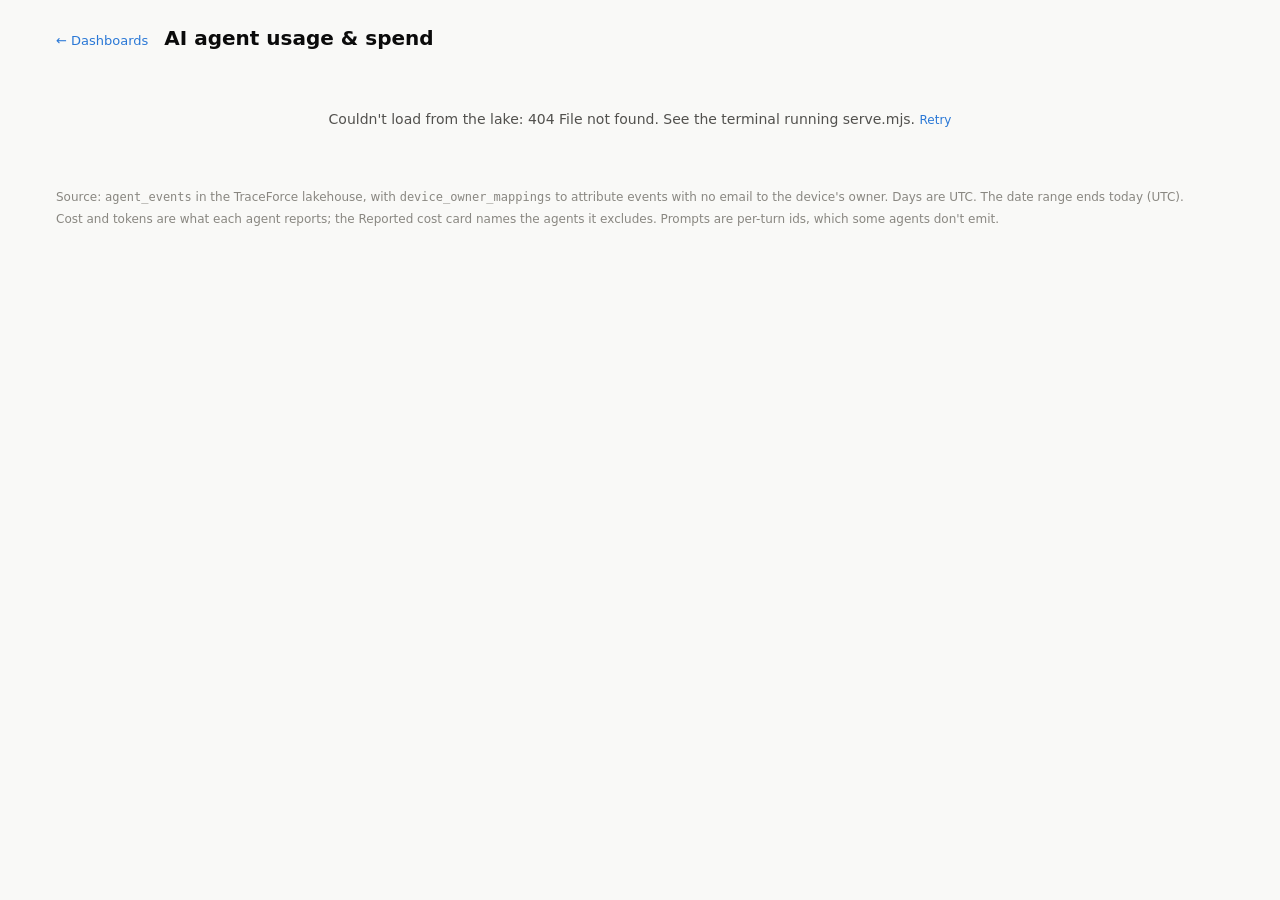
==== examples/dashboards/usage-and-spend/index.html @ 48983efc "Add GCP to the dashboard" ====
<!doctype html>
<html lang="en">
<head>
<meta charset="utf-8">
<meta name="viewport" content="width=device-width, initial-scale=1">
<title>AI Agent Usage &amp; Spend</title>
<link rel="stylesheet" href="../shared/dashboard.css">
</head>
<body>
<main>
  <header>
    <a class="home" href="../">Dashboards</a>
    <h1>AI agent usage &amp; spend</h1>
    <span class="meta" id="freshness"></span>
    <span class="badge" id="sample" hidden>Sample data. Run node serve.mjs in examples/dashboards and open http://localhost:8765 to load your lake</span>
  </header>

  <div class="filters" role="toolbar" aria-label="Filters">
    <label>Date range
      <select id="range">
        <option value="7">Last 7 days</option>
        <option value="30">Last 30 days</option>
        <option value="90">Last 90 days</option>
      </select>
    </label>
    <label>Agent
      <select id="agents"><option value="">All agents</option></select>
    </label>
    <label>User
      <input id="person" type="search" list="people" placeholder="All users" autocomplete="off" spellcheck="false"><datalist id="people"></datalist>
    </label>
  </div>

  <section class="kpis" id="kpis" aria-label="Totals"></section>

  <section class="grid" id="detail" aria-label="Sessions">
    <div class="card span-8" id="detail-card">
      <div class="card-head">
        <h2 id="detail-title">Sessions</h2>
        <span class="sub"><span id="detail-sub"></span><span id="detail-clear-wrap"> · <button class="link" id="detail-clear" type="button">Show everyone</button></span></span>
      </div>
      <div class="tbl-wrap" id="detail-sessions"></div>
      <button class="link" id="detail-more" type="button" hidden></button>
    </div>
    <div class="card span-4" id="tools-card">
      <div class="card-head"><h2>Top tools</h2><span class="sub" id="tools-sub">Tool calls, selected period</span></div>
      <div class="chart" id="detail-tools"></div>
      <details><summary>Table</summary><div class="tbl-wrap" id="detail-tools-table"></div></details>
    </div>
  </section>

  <section class="grid">
    <div class="card span-8">
      <div class="card-head">
        <h2>Daily cost by agent</h2><span class="sub" id="cost-sub"></span>
      </div>
      <div class="legend" id="cost-legend"></div>
      <div class="chart" id="cost-chart"></div>
      <details><summary>Table</summary><div class="tbl-wrap" id="cost-table"></div></details>
    </div>

    <div class="card span-4">
      <div class="card-head"><h2 id="people-title">Top users by cost</h2><span class="sub">Click a user for their sessions and prompts</span></div>
      <div class="chart" id="people-chart"></div>
      <details><summary>Table</summary><div class="tbl-wrap" id="people-table"></div></details>
    </div>

    <div class="card span-8">
      <div class="card-head"><h2>Daily sessions by agent</h2><span class="sub">Counted on the UTC day a session started</span></div>
      <div class="legend" id="sessions-legend"></div>
      <div class="chart" id="sessions-chart"></div>
      <details><summary>Table</summary><div class="tbl-wrap" id="sessions-table"></div></details>
    </div>

    <div class="card span-4">
      <div class="card-head"><h2>Cost by model</h2><span class="sub">Model requested for the turn</span></div>
      <div class="chart" id="models-chart"></div>
      <details><summary>Table</summary><div class="tbl-wrap" id="models-table"></div></details>
    </div>

    <div class="card span-12" id="unattr-card" hidden>
      <div class="card-head">
        <h2>Unattributed activity by device</h2>
        <span class="sub">No email on the event and no MDM owner for the device · click a device for its sessions</span>
      </div>
      <div class="tbl-wrap" id="unattr-table"></div>
      <p class="hint">Signed-in accounts hint at who owns a device; they are not proof. Assign an owner in your MDM to attribute this activity.</p>
    </div>

    <div class="card span-12">
      <div class="card-head"><h2>By agent</h2><span class="sub">— means the agent doesn't report this measure</span></div>
      <div class="tbl-wrap" id="agent-table"></div>
    </div>
  </section>

  <footer>
    <p>Source: <code>agent_events</code> in the TraceForce lakehouse, with <code>device_owner_mappings</code> to attribute events with no email to the device's owner. Days are UTC. The date range ends today (UTC).</p>
    <p>Cost and tokens are what each agent reports; the Reported cost card names the agents it excludes. Prompts are per-turn ids, which some agents don't emit.</p>
  </footer>
</main>
<script src="../shared/dashboard.js"></script>
<script>
(() => {
  "use strict";

  const { DAY, isSample, agentColor, agentName, agentOrderFor, compact, usd, num, numExact, share, parseDay,
    isoDay, nsum, tsParse, fmtTs, fmtDuration, $, el, swatch, stackedColumns, lineChart, hBars, table, legend,
    nameCell, api, fetchOnce, pending, userSearch } = Dash;

  // ---------- data ----------
  // Served by serve.mjs, every panel is queried from the lake when the page needs it. Opened as a
  // file, there is no server, so the page shows generated sample data instead.
  let DATA;
  let agentOrder = [];

  const UNATTRIBUTED = "Unattributed";
  const personOf = r => r.person || UNATTRIBUTED;

  // ---------- state ----------
  const state = { days: 30, agents: new Set(), person: "", device: "",
                  sessSort: { key: "started_at", dir: -1 }, sessAll: false, openSession: "", turnsAll: false };
  let UNATTR = [], UNATTR_DEVICES = new Map();
  // Drill-down results fetched so far, kept in memory until the page is reloaded.
  const PEOPLE = new Map(), PROMPTS = new Map(), RECENT = new Map();
  const RECENT_LIMIT = 30;

  function setData(d) {
    DATA = d;
    agentOrder = agentOrderFor(DATA.activity.map(r => r.agent));
    state.agents = new Set(agentOrder);
    UNATTR = DATA.unattributed || [];
    UNATTR_DEVICES = new Map((DATA.unattributed_devices || []).map(x => [x.device_native_id, x]));
  }

  // ---------- filtering ----------
  function windowDays() {
    const endDay = parseDay(DATA.generated_at.slice(0, 10));
    const out = [];
    for (let t = endDay - (state.days - 1) * DAY; t <= endDay; t += DAY) out.push(isoDay(t));
    return out;
  }
  function inScope(r, days) {
    return days.has(r.day) && state.agents.has(r.agent) && (!state.person || personOf(r) === state.person);
  }

  // ---------- render ----------
  function render() {
    const dayList = windowDays();
    const days = new Set(dayList);
    const rows = DATA.activity.filter(r => inScope(r, days));
    const models = DATA.models.filter(r => days.has(r.day) && state.agents.has(r.agent));
    const shownAgents = agentOrder.filter(a => state.agents.has(a));

    // KPIs
    const cost = nsum(rows, "cost_usd");
    const people = new Set(rows.map(personOf)).size;
    const inTok = nsum(rows, "input_tokens"), outTok = nsum(rows, "output_tokens"), cache = nsum(rows, "cache_read_tokens");
    const noCost = shownAgents.filter(a => rows.some(r => r.agent === a) && !rows.some(r => r.agent === a && r.cost_usd != null));
    const kpis = [
      { hero: true, label: "Reported cost", value: usd(cost),
        note: noCost.length ? "Excludes " + noCost.map(agentName).join(", ") + " (no cost reported)" : `Last ${state.days} days` },
      { label: "Active users", value: num(people), note: rows.some(r => !r.person) ? "Includes unattributed" : "" },
      { label: "Sessions", value: num(nsum(rows, "sessions") || 0) },
      { label: "Prompts", value: num(nsum(rows, "prompts") || 0) },
      { label: "Tool calls", value: num(nsum(rows, "tool_calls") || 0) },
      { label: "Tokens in + out", value: inTok == null && outTok == null ? "—" : num((inTok || 0) + (outTok || 0)),
        note: cache != null && inTok != null ? share(cache / (cache + inTok)) + " of input served from cache" : "" },
    ];
    $("kpis").replaceChildren(...kpis.map(k => {
      const c = el("div", { class: "card kpi" + (k.hero ? " hero" : "") });
      c.append(el("div", { class: "label" }, k.label), el("div", { class: "value" }, k.value));
      if (k.note) c.append(el("div", { class: "note" }, k.note));
      return c;
    }));

    // Daily cost (only agents that report cost get a series)
    const idx = new Map(dayList.map((d, i) => [d, i]));
    const costAgents = shownAgents.filter(a => rows.some(r => r.agent === a && r.cost_usd != null));
    const costSeries = costAgents.map(a => {
      const values = dayList.map(() => 0);
      for (const r of rows) if (r.agent === a && r.cost_usd != null) values[idx.get(r.day)] += r.cost_usd;
      return { key: a, label: agentName(a), color: agentColor(a), values };
    });
    $("cost-sub").textContent = costAgents.length ? "USD per UTC day" : "";
    legend($("cost-legend"), costSeries.length > 1 ? costAgents : []);
    stackedColumns($("cost-chart"), dayList, costSeries, v => "$" + compact(v), v => usd(v, true), "No reported cost in this selection");
    table($("cost-table"), ["Day"].concat(costSeries.map(s => s.label), ["Total"]),
      dayList.slice().reverse().map(d => {
        const i = idx.get(d);
        return [d].concat(costSeries.map(s => usd(s.values[i], true)), [usd(costSeries.reduce((t, s) => t + s.values[i], 0), true)]);
      }));

    // Daily sessions
    const sessSeries = shownAgents.filter(a => rows.some(r => r.agent === a)).map(a => {
      const values = dayList.map(() => 0);
      for (const r of rows) if (r.agent === a) values[idx.get(r.day)] += r.sessions || 0;
      return { key: a, label: agentName(a), color: agentColor(a), values };
    });
    legend($("sessions-legend"), sessSeries.length > 1 ? sessSeries.map(s => s.key) : []);
    lineChart($("sessions-chart"), dayList, sessSeries, compact, "No sessions in this selection", "Daily sessions");
    table($("sessions-table"), ["Day"].concat(sessSeries.map(s => s.label)),
      dayList.slice().reverse().map(d => [d].concat(sessSeries.map(s => numExact(s.values[idx.get(d)])))));

    // People
    const byPerson = new Map();
    for (const r of rows) {
      const p = personOf(r);
      const o = byPerson.get(p) || { cost: null, sessions: 0, tools: 0, agents: new Set() };
      if (r.cost_usd != null) o.cost = (o.cost || 0) + r.cost_usd;
      o.sessions += r.sessions || 0; o.tools += r.tool_calls || 0; o.agents.add(r.agent);
      byPerson.set(p, o);
    }
    const peopleRows = [...byPerson].sort((a, b) => (b[1].cost || 0) - (a[1].cost || 0) || b[1].sessions - a[1].sessions);
    // Agents that report no cost (ChatGPT, Codex, Cursor, ...) would leave no one to click, so rank by sessions instead.
    const byCost = peopleRows.some(p => p[1].cost > 0);
    $("people-title").textContent = byCost ? "Top users by cost" : "Top users by sessions";
    const ranked = byCost ? peopleRows.filter(p => p[1].cost > 0)
      : peopleRows.filter(p => p[1].sessions > 0).sort((a, b) => b[1].sessions - a[1].sessions);
    hBars($("people-chart"), ranked.slice(0, 8).map(([p, o]) => ({
      label: p, value: byCost ? o.cost : o.sessions, display: byCost ? usd(o.cost) : numExact(o.sessions), onClick: () => selectPerson(p),
      tip: [{ value: usd(o.cost, true), label: "cost" }, { value: numExact(o.sessions), label: "sessions" },
            { value: [...o.agents].map(agentName).join(", "), label: "" }],
    })), "No sessions in this selection");
    table($("people-table"), ["User", "Cost", "Sessions", "Tool calls", "Agents"],
      peopleRows.map(([p, o]) => ({ onClick: () => selectPerson(p),
        cells: [p, usd(o.cost, true), numExact(o.sessions), numExact(o.tools), [...o.agents].map(agentName).join(", ")] })), [4]);

    renderDetail(days, dayList);
    renderUnattributed(days);

    // Models (the person filter can't apply: model rows aren't per person)
    const byModel = new Map();
    for (const r of models) {
      const o = byModel.get(r.model) || { cost: null, requests: 0, tokens: null, agents: new Set() };
      if (r.cost_usd != null) o.cost = (o.cost || 0) + r.cost_usd;
      o.requests += r.requests || 0;
      if (r.input_tokens != null || r.output_tokens != null) o.tokens = (o.tokens || 0) + (r.input_tokens || 0) + (r.output_tokens || 0);
      o.agents.add(r.agent);
      byModel.set(r.model, o);
    }
    const modelRows = [...byModel].sort((a, b) => (b[1].cost || 0) - (a[1].cost || 0) || b[1].requests - a[1].requests);
    hBars($("models-chart"), modelRows.filter(m => m[1].cost > 0).slice(0, 8).map(([m, o]) => ({
      label: m, value: o.cost, display: usd(o.cost),
      tip: [{ value: usd(o.cost, true), label: "cost" }, { value: numExact(o.requests), label: "requests" },
            { value: num(o.tokens), label: "tokens in + out" }],
    })), "No reported cost in this selection");
    const modelsHost = $("models-chart");
    if (state.person) modelsHost.prepend(el("div", { class: "sub" }, "All users: model rows aren't broken down per user"));
    table($("models-table"), ["Model", "Cost", "Requests", "Tokens in + out", "Agents"],
      modelRows.map(([m, o]) => [m, usd(o.cost, true), numExact(o.requests), num(o.tokens), [...o.agents].map(agentName).join(", ")]), [4]);

    // By-agent table
    table($("agent-table"), ["Agent", "Users", "Sessions", "Prompts", "Tool calls", "Input tokens", "Output tokens", "Cache-read tokens", "Cost"],
      shownAgents.filter(a => rows.some(r => r.agent === a)).map(a => {
        const ar = rows.filter(r => r.agent === a);
        const prompts = nsum(ar, "prompts");
        return [nameCell(a), numExact(new Set(ar.map(personOf)).size), numExact(nsum(ar, "sessions")),
          prompts ? numExact(prompts) : "—", numExact(nsum(ar, "tool_calls")),
          num(nsum(ar, "input_tokens")), num(nsum(ar, "output_tokens")), num(nsum(ar, "cache_read_tokens")), usd(nsum(ar, "cost_usd"), true)];
      }));
  }

  // ---------- person drill-down (sessions + top tools) ----------
  const deviceLabel = serial => {
    const d = UNATTR_DEVICES.get(serial);
    return d && d.device_names ? d.device_names : serial;
  };

  function selectPerson(p, device) {
    state.person = p; state.device = device || ""; state.sessAll = false; state.openSession = "";
    $("person").value = p;
    render();
    $("detail").scrollIntoView({ behavior: "smooth", block: "start" });
  }

  // With no user picked, the latest sessions across everyone, for the agent filter and date range.
  function recentKey(since) {
    const agent = state.agents.size === 1 && agentOrder.length > 1 ? [...state.agents][0] : "";
    return `${agent}|${since}`;
  }
  function recentSessions(since) {
    const key = recentKey(since), agent = key.split("|")[0];
    return fetchOnce(RECENT, key, () => ({
      sessions: DATA.sessions.filter(x => x.started_at >= since && (!agent || x.agent === agent))
        .sort((a, b) => tsParse(b.started_at) - tsParse(a.started_at)).slice(0, RECENT_LIMIT) }),
      "api/recent", { agent, since });
  }

  function renderDetail(days, dayList) {
    const everyone = !state.person;
    const unattr = state.person === UNATTRIBUTED;
    const devCol = unattr && !state.device;
    $("detail-clear-wrap").hidden = everyone;
    $("tools-card").hidden = everyone;
    $("detail-card").className = "card " + (everyone ? "span-12" : "span-8");

    $("detail-title").textContent = everyone ? "Recent sessions"
      : unattr ? (state.device ? `Unattributed sessions on ${deviceLabel(state.device)}` : "Unattributed sessions")
      : `Sessions · ${state.person}`;
    const p = state.person;
    const since = dayList[0] + " 00:00:00";
    const pd = everyone ? recentSessions(since)
      : fetchOnce(PEOPLE, p, () => ({ sessions: DATA.sessions.filter(x => personOf(x) === p), tools: DATA.tools.filter(r => personOf(r) === p) }),
        "api/person", { person: unattr ? "" : p });
    if (pd.status !== "ready") {
      $("detail-sub").textContent = `Last ${state.days} days`;
      $("detail-sessions").replaceChildren(pending(pd, "sessions", everyone ? RECENT : PEOPLE, everyone ? recentKey(since) : p));
      $("detail-more").hidden = true;
      if (everyone) return;
      $("detail-tools").replaceChildren(pending(pd, "tools", PEOPLE, p));
      $("detail-tools-table").replaceChildren();
      return;
    }
    const sess = pd.sessions.filter(x => days.has(x.started_at.slice(0, 10)) && state.agents.has(x.agent)
      && (!state.device || x.device_native_id === state.device));
    const totalCost = nsum(sess, "cost_usd");
    $("detail-sub").textContent = (everyone
      ? (sess.length >= RECENT_LIMIT ? `Latest ${numExact(RECENT_LIMIT)} sessions` : `${numExact(sess.length)} sessions`)
        + ` across all users in the last ${state.days} days · pick a user for all of theirs`
      : `${numExact(sess.length)} sessions started in the last ${state.days} days`
        + (totalCost != null ? ` · ${usd(totalCost, true)}` : "")) + " · click a session for its prompts";

    const { key, dir } = state.sessSort;
    const val = x => key === "duration" ? tsParse(x.ended_at) - tsParse(x.started_at)
      : key === "tokens" ? (x.input_tokens || 0) + (x.output_tokens || 0)
      : key === "started_at" ? tsParse(x.started_at) : (x[key] == null ? -1 : x[key]);
    sess.sort((a, b) => dir * (val(a) - val(b)));
    const LIMIT = everyone ? RECENT_LIMIT : 25;
    const shown = state.sessAll ? sess : sess.slice(0, LIMIT);

    const col = (label, k) => ({ label, sort: { active: key === k, dir, onSort: () => {
      state.sessSort = { key: k, dir: key === k ? -dir : -1 }; render();
    } } });
    // Across everyone, a User column names who ran each session (the device, for unattributed ones).
    const userOf = x => x.person || `${UNATTRIBUTED} · ${deviceLabel(x.device_native_id)}`;
    const head = [col("Started (UTC)", "started_at"), "Agent"]
      .concat(everyone ? ["User"] : devCol ? ["Device"] : [], [col("Duration", "duration"), "Models", col("Prompts", "prompts"),
        col("Tool calls", "tool_calls"), col("Tokens", "tokens"), col("Cost", "cost_usd")]);
    const sessKey = x => `${x.agent}|${x.person || ""}|${x.session_id}`;
    const trs = table($("detail-sessions"), head, shown.map(x => {
      const open = state.openSession === sessKey(x);
      const started = el("span");
      started.append(el("span", { class: "chev", "aria-hidden": "true" }, open ? "▾" : "▸"), fmtTs(x.started_at));
      // First model plus a count keeps the column narrow; the full list is in the tooltip and the prompts.
      const ms = x.models ? x.models.split(", ") : [];
      const models = el("span", ms.length ? { title: x.models } : { class: "na" }, ms.length ? null : "—");
      if (ms.length) models.append(el("span", { class: "model" }, ms[0]), ms.length > 1 ? `+${ms.length - 1}` : "");
      return { onClick: () => toggleSession(sessKey(x)), cells: [{ node: started }, nameCell(x.agent)]
        .concat(everyone ? [userOf(x)] : devCol ? [deviceLabel(x.device_native_id)] : [], [
          fmtDuration(tsParse(x.ended_at) - tsParse(x.started_at)), { node: models, wrap: true },
          x.prompts ? numExact(x.prompts) : "—", numExact(x.tool_calls),
          x.input_tokens == null && x.output_tokens == null ? "—" : num((x.input_tokens || 0) + (x.output_tokens || 0)),
          usd(x.cost_usd, true)]) };
    }), everyone || devCol ? [1, 2, 4] : [1, 3]);
    shown.forEach((x, i) => {
      const tr = trs[i];
      tr.setAttribute("aria-expanded", String(state.openSession === sessKey(x)));
      if (state.openSession !== sessKey(x)) return;
      tr.classList.add("open");
      const cell = el("td", { class: "turns-cell", colspan: head.length });
      const view = turnsView(x, sessKey(x));
      // When the table scrolls sideways (narrow screens), keep the prompts pinned to the visible width.
      view.style.position = "sticky"; view.style.left = "8px";
      view.style.maxWidth = Math.max(240, $("detail-sessions").clientWidth - 16) + "px";
      cell.append(view);
      const row = el("tr");
      row.append(cell);
      tr.after(row);
    });
    if (!sess.length) $("detail-sessions").replaceChildren(el("div", { class: "empty" }, "No sessions started in this selection"));
    const more = $("detail-more");
    more.hidden = sess.length <= LIMIT;
    more.textContent = state.sessAll ? "Show fewer" : `Show all ${numExact(sess.length)} sessions`;
    if (everyone) return;

    // Top tools. Tool rows carry no device, so a device-scoped view still shows all unattributed tools.
    const byTool = new Map();
    for (const r of pd.tools) {
      if (!days.has(r.day) || !state.agents.has(r.agent)) continue;
      const o = byTool.get(r.tool) || { calls: 0, agents: new Set() };
      o.calls += r.calls; o.agents.add(r.agent);
      byTool.set(r.tool, o);
    }
    const tools = [...byTool].sort((a, b) => b[1].calls - a[1].calls);
    $("tools-sub").textContent = unattr && state.device ? "All unattributed devices, selected period" : "Tool calls, selected period";
    hBars($("detail-tools"), tools.slice(0, 10).map(([t, o]) => ({
      label: t, value: o.calls, display: compact(o.calls),
      tip: [{ value: numExact(o.calls), label: "calls" }, { value: [...o.agents].map(agentName).join(", "), label: "" }],
    })), "No tool calls in this selection");
    table($("detail-tools-table"), ["Tool", "Calls", "Agents"],
      tools.map(([t, o]) => [t, numExact(o.calls), [...o.agents].map(agentName).join(", ")]), [2]);
  }

  // ---------- prompts within a session (fetched when the session is opened) ----------
  function toggleSession(key) {
    state.openSession = state.openSession === key ? "" : key;
    state.turnsAll = false;
    render();
  }

  // Prompt and response text is data from the lake: always textContent, never parsed as HTML.
  function turnsView(sess, key) {
    const box = el("div", { class: "turns" });
    const pr = fetchOnce(PROMPTS, key, () => ({ prompts: sampleTurns(sess) }), "api/prompts",
      { agent: sess.agent, person: sess.person || "", session_id: sess.session_id, since: sess.started_at });
    if (pr.status !== "ready") {
      const n = pending(pr, "prompts", PROMPTS, key);
      n.className = "turns-head";
      box.append(n);
      return box;
    }
    const turns = pr.prompts;
    if (!turns.length) {
      box.append(el("div", { class: "turns-head" }, "No prompt text was recorded for this session."));
      return box;
    }
    box.append(el("div", { class: "turns-head" },
      `${numExact(turns.length)} prompts · text as stored by TraceForce: values your redaction policy matched appear as ****; long text is truncated`));
    const LIMIT = 20;
    for (const t of state.turnsAll ? turns : turns.slice(0, LIMIT)) {
      const card = el("div", { class: "turn" });
      const meta = el("div", { class: "turn-meta" });
      meta.append(el("b", null, fmtTs(t.ts)));
      const dur = tsParse(t.ended_at) - tsParse(t.ts);
      if (dur >= 60000) meta.append(el("span", null, fmtDuration(dur)));
      if (t.models) meta.append(el("span", null, t.models));
      if (t.tool_calls) meta.append(el("span", null, `${numExact(t.tool_calls)} tool call${t.tool_calls === 1 ? "" : "s"}`));
      if (t.input_tokens != null || t.output_tokens != null) meta.append(el("span", null, `${num((t.input_tokens || 0) + (t.output_tokens || 0))} tokens`));
      if (t.cost_usd != null) meta.append(el("span", null, usd(t.cost_usd, true)));
      card.append(meta);
      const prompt = el("div", { class: "turn-text clamp" }, t.prompt || "(no prompt text)");
      card.append(prompt);
      if (t.response) card.append(el("div", { class: "turn-resp turn-text clamp" }, t.response));
      const long = (t.prompt || "").length > 320 || (t.response || "").length > 240
        || /(\n.*){3}/.test(t.prompt || "") || /(\n.*){2}/.test(t.response || "");
      if (long) {
        const more = el("button", { class: "link", type: "button" }, "Show full text");
        more.addEventListener("click", e => {
          e.stopPropagation();
          const full = card.classList.toggle("full");
          more.textContent = full ? "Show less" : "Show full text";
        });
        card.append(more);
      }
      box.append(card);
    }
    if (turns.length > LIMIT) {
      const all = el("button", { class: "link", type: "button" }, state.turnsAll ? "Show fewer prompts" : `Show all ${numExact(turns.length)} prompts`);
      all.addEventListener("click", () => { state.turnsAll = !state.turnsAll; render(); });
      box.append(all);
    }
    return box;
  }

  function sampleTurns(sess) {
    const asks = ["Fix the failing test in billing/invoice_test.go and explain the root cause.",
      "Summarize what changed in the last three commits.", "Add retry with backoff to the S3 upload helper.",
      "Why is the build slow? Look at the CI logs.", "Write a migration that adds an index on events(ts).",
      "Review this diff for security issues.", "Rename the config flag and update the docs."];
    const n = Math.max(1, Math.min(sess.prompts || 1, 12)), t0 = tsParse(sess.started_at), t1 = tsParse(sess.ended_at);
    const iso = t => new Date(t).toISOString().replace("T", " ").slice(0, 19);
    return Array.from({ length: n }, (_, i) => ({
      ts: iso(t0 + ((t1 - t0) * i) / n), ended_at: iso(t0 + ((t1 - t0) * (i + 0.8)) / n),
      prompt: asks[(i + sess.session_id.length) % asks.length],
      response: "Done. I traced it to a stale fixture, updated it, and the suite passes. Details:\n- fixture regenerated\n- added a regression test\n- no API changes",
      models: sess.models, tool_calls: Math.round((sess.tool_calls || 0) / n),
      input_tokens: sess.input_tokens == null ? null : Math.round(sess.input_tokens / n),
      output_tokens: sess.output_tokens == null ? null : Math.round(sess.output_tokens / n),
      cost_usd: sess.cost_usd == null ? null : sess.cost_usd / n,
    }));
  }

  // ---------- unattributed activity by device ----------
  function renderUnattributed(days) {
    const card = $("unattr-card");
    const rows = UNATTR.filter(r => days.has(r.day) && state.agents.has(r.agent));
    card.hidden = !rows.length || (state.person && state.person !== UNATTRIBUTED);
    if (card.hidden) return;
    const byDev = new Map();
    for (const r of rows) {
      const o = byDev.get(r.device_native_id) || { sessions: 0, tools: 0, cost: null, agents: new Set() };
      o.sessions += r.sessions; o.tools += r.tool_calls; o.agents.add(r.agent);
      if (r.cost_usd != null) o.cost = (o.cost || 0) + r.cost_usd;
      byDev.set(r.device_native_id, o);
    }
    const devs = [...byDev].sort((a, b) => (b[1].cost || 0) - (a[1].cost || 0) || b[1].sessions - a[1].sessions);
    table($("unattr-table"), ["Device", "MDM", "Signed-in accounts", "Agents", "Sessions", "Tool calls", "Cost", "Last seen (UTC)"],
      devs.map(([serial, o]) => {
        const d = UNATTR_DEVICES.get(serial) || {};
        const name = el("span");
        name.append(document.createTextNode(d.device_names || serial));
        if (d.device_names) name.append(el("span", { class: "dim" }, serial));
        if (d.live_devices > 1) name.append(el("span", { class: "dim" }, `· serial shared by ${d.live_devices} devices`));
        const accts = (d.accounts || "").split(", ").filter(Boolean);
        const acc = el("span", null, accts.length === 1 ? `${accts[0]} (only account: likely owner)` : accts.join(", ") || "None seen");
        if (!accts.length) acc.className = "na";
        return { onClick: () => selectPerson(UNATTRIBUTED, serial),
          cells: [{ node: name }, d.mdm_status || "No MDM record", { node: acc, wrap: true }, [...o.agents].map(agentName).join(", "),
            numExact(o.sessions), numExact(o.tools), usd(o.cost, true), d.last_seen_at ? fmtTs(d.last_seen_at) : "—"] };
      }), [1, 2, 3]);
  }

  // ---------- controls ----------
  function initControls() {
    const fresh = DATA.ingested_through ? `Loaded through ${DATA.ingested_through.slice(0, 16)} UTC · ` : "";
    $("freshness").textContent = isSample ? `generated ${DATA.generated_at}` : `${fresh}queried ${DATA.generated_at}`;
    $("sample").hidden = !isSample;

    const range = $("range");
    range.value = String(state.days);
    range.addEventListener("change", () => { state.days = +range.value; render(); });

    const agentSel = $("agents");
    for (const a of agentOrder) agentSel.append(el("option", { value: a }, agentName(a)));
    agentSel.addEventListener("change", () => {
      state.agents = new Set(agentSel.value ? [agentSel.value] : agentOrder); render();
    });

    const sel = $("person");
    const people = [...new Set(DATA.activity.map(personOf))].sort((a, b) => (a === UNATTRIBUTED) - (b === UNATTRIBUTED) || a.localeCompare(b));
    for (const p of people) $("people").append(el("option", { value: p }));
    userSearch(sel, people, () => state.person, p => { state.person = p; state.device = ""; state.sessAll = false; state.openSession = ""; render(); });
    $("detail-clear").addEventListener("click", () => { state.person = ""; state.device = ""; sel.value = ""; render(); });
    $("detail-more").addEventListener("click", () => { state.sessAll = !state.sessAll; render(); });

    // Re-render on width changes only; height changes come from render itself.
    let raf, lastW = 0;
    new ResizeObserver(([e]) => {
      const w = Math.round(e.contentRect.width);
      if (w === lastW) return;
      lastW = w; cancelAnimationFrame(raf); raf = requestAnimationFrame(render);
    }).observe(document.querySelector("main"));
  }

  // ---------- sample data (used only when the page is opened as a file) ----------
  function sampleData() {
    // Hoisted above the helpers it would otherwise use, so it carries its own.
    const iso = t => new Date(t).toISOString().slice(0, 10);
    let seed = 7;
    const rnd = () => (seed = (seed * 16807) % 2147483647) / 2147483647;
    const people = ["ana", "ben", "chen", "dara", "eli", "fatima", "gus", "hana", "ivan", "jo", "kai"].map(p => p + "@example.com");
    const agents = [
      { a: "claude_code", users: 9, cost: 6, tok: true, models: [["claude-opus-5-5", .7], ["claude-sonnet-5-5", .2], ["claude-haiku-5-5", .1]] },
      { a: "cursor", users: 5, cost: 0, tok: false },
      { a: "claude", users: 6, cost: 1.2, tok: true, models: [["claude-opus-5-5", 1]] },
      { a: "github_copilot", users: 4, cost: 0, tok: true },
      { a: "chatgpt_codex", users: 2, cost: 0, tok: true },
    ];
    const today = new Date(); const end = Date.UTC(today.getUTCFullYear(), today.getUTCMonth(), today.getUTCDate());
    const activity = [], models = [];
    for (let d = 89; d >= 0; d--) {
      const t = end - d * DAY, day = iso(t), wd = new Date(t).getUTCDay();
      const busy = (wd === 0 || wd === 6 ? 0.25 : 1) * (0.6 + 0.4 * (1 - d / 90));
      for (const g of agents) {
        for (let u = 0; u < g.users; u++) {
          if (rnd() > busy * 0.8) continue;
          const sessions = 1 + Math.floor(rnd() * 5), prompts = g.a === "github_copilot" || g.a === "chatgpt_codex" ? 0 : sessions * (2 + Math.floor(rnd() * 8));
          const inT = g.tok ? Math.round(sessions * (20000 + rnd() * 90000)) : null;
          const cost = g.cost ? +(sessions * g.cost * (0.4 + rnd() * 1.2)).toFixed(4) : null;
          activity.push({ day, agent: g.a, person: u === g.users - 1 && g.a === "github_copilot" ? null : people[(u * 3 + agents.indexOf(g)) % people.length],
            sessions, prompts, tool_calls: sessions * Math.floor(5 + rnd() * 40),
            input_tokens: inT, output_tokens: g.tok ? Math.round(inT * 0.6) : null,
            cache_read_tokens: g.tok ? Math.round(inT * (20 + rnd() * 30)) : null, cost_usd: cost });
          for (const [m, share] of g.models || [[g.a === "github_copilot" ? "gpt-6-luna" : g.a === "chatgpt_codex" ? "codex-auto-review" : "auto", 1]])
            if (g.tok) models.push({ day, agent: g.a, model: m, requests: Math.round(sessions * 12 * share),
              input_tokens: Math.round(inT * share), output_tokens: Math.round(inT * 0.6 * share), cache_read_tokens: null,
              cost_usd: cost == null ? null : +(cost * share).toFixed(4) });
        }
      }
    }
    // Sessions, tools and unattributed rows derived from the activity rows so the drill-downs agree with the totals.
    const TOOLNAMES = ["Bash", "Read", "Edit", "Grep", "WebSearch", "github/create_pull_request", "linear/search_issues"];
    const sessions = [], tools = [], unattributed = [];
    let sid = 0;
    for (const r of activity) {
      const t0 = Date.parse(r.day + "T08:00:00Z");
      for (let k = 0; k < r.sessions; k++) {
        const start = t0 + Math.floor(rnd() * 10 * 3600000), share = 1 / r.sessions;
        const ts = t => new Date(t).toISOString().replace("T", " ").slice(0, 19);
        sessions.push({ agent: r.agent, person: r.person, session_id: "s" + sid++, device_native_id: r.person ? "C02DEMO" + (sid % 9) : "C02NOOWNER",
          started_at: ts(start), ended_at: ts(start + Math.floor(rnd() * 3 * 3600000)),
          models: r.cost_usd != null ? (rnd() < 0.8 ? "claude-opus-5-5" : "claude-opus-5-5, claude-haiku-5-5") : "",
          prompts: Math.round(r.prompts * share), tool_calls: Math.round(r.tool_calls * share),
          input_tokens: r.input_tokens == null ? null : Math.round(r.input_tokens * share),
          output_tokens: r.output_tokens == null ? null : Math.round(r.output_tokens * share),
          cost_usd: r.cost_usd == null ? null : r.cost_usd * share });
      }
      let left = r.tool_calls;
      TOOLNAMES.forEach((tool, i) => {
        const calls = i === TOOLNAMES.length - 1 ? left : Math.floor(left * (0.45 + rnd() * 0.1));
        left -= calls;
        if (calls > 0) tools.push({ day: r.day, agent: r.agent, person: r.person, tool, calls });
      });
      if (!r.person) unattributed.push({ day: r.day, agent: r.agent, device_native_id: "C02NOOWNER",
        sessions: r.sessions, tool_calls: r.tool_calls, tokens: (r.input_tokens || 0) + (r.output_tokens || 0), cost_usd: r.cost_usd });
    }
    const unattributed_devices = [{ device_native_id: "C02NOOWNER", live_devices: 1, device_names: "Shared-Build-Mac.local",
      platforms: "darwin", last_seen_at: iso(end) + " 09:00:00", mdm_status: "No MDM record", accounts: "jo@example.com" }];
    return { generated_at: iso(end) + " 00:00 UTC", activity, models, sessions, tools, unattributed, unattributed_devices };
  }

  async function boot() {
    if (isSample) setData(sampleData());
    else {
      document.body.classList.add("loading");
      const status = el("div", { class: "status" }, "Querying the lake… this takes a few seconds.");
      $("kpis").replaceChildren(status);
      try {
        setData(await api("api/overview"));
      } catch (err) {
        status.textContent = `Couldn't load from the lake: ${err.message}. See the terminal running serve.mjs. `;
        const b = el("button", { class: "link", type: "button" }, "Retry");
        b.addEventListener("click", () => location.reload());
        status.append(b);
        return;
      }
      document.body.classList.remove("loading");
    }
    initControls();
    render();
  }
  Dash.onUpdate(render);
  boot();
})();
</script>
</body>
</html>
---- examples/dashboards/shared/dashboard.css ----
/* Shared look for the TraceForce lakehouse dashboards: tokens (light and dark), layout, charts, tables. */
:root {
  color-scheme: light;
  --page: #f9f9f7;
  --surface: #fcfcfb;
  --ink: #0b0b0b;
  --ink-2: #52514e;
  --muted: #898781;
  --grid: #e1e0d9;
  --axis: #c3c2b7;
  --ring: rgba(11, 11, 11, 0.10);
  --wash: rgba(11, 11, 11, 0.04);
  --accent: #2a78d6;
  --s1: #2a78d6; --s2: #eb6834; --s3: #1baf7a; --s4: #eda100;
  --s5: #e87ba4; --s6: #008300; --s7: #6250d6; --s8: #e34948;
  --other: #898781;
}
@media (prefers-color-scheme: dark) {
  :root:not([data-theme="light"]) {
    color-scheme: dark;
    --page: #0d0d0d; --surface: #1a1a19; --ink: #f0efec; --ink-2: #c3c2b7;
    --grid: #2c2c2a; --axis: #383835; --ring: rgba(255, 255, 255, 0.10);
    --wash: rgba(255, 255, 255, 0.06); --accent: #3987e5;
    --s1: #3987e5; --s2: #d95926; --s3: #199e70; --s4: #c98500;
    --s5: #d55181; --s6: #008300; --s7: #9085e9; --s8: #e66767;
  }
}
:root[data-theme="dark"] {
  color-scheme: dark;
  --page: #0d0d0d; --surface: #1a1a19; --ink: #f0efec; --ink-2: #c3c2b7;
  --grid: #2c2c2a; --axis: #383835; --ring: rgba(255, 255, 255, 0.10);
  --wash: rgba(255, 255, 255, 0.06); --accent: #3987e5;
  --s1: #3987e5; --s2: #d95926; --s3: #199e70; --s4: #c98500;
  --s5: #d55181; --s6: #008300; --s7: #9085e9; --s8: #e66767;
}

* { box-sizing: border-box; }
[hidden] { display: none !important; }
body {
  margin: 0; background: var(--page); color: var(--ink);
  font: 14px/1.45 system-ui, -apple-system, "Segoe UI", sans-serif;
}
main { max-width: 1200px; margin: 0 auto; padding: 24px 16px 48px; }
header { display: flex; flex-wrap: wrap; align-items: baseline; gap: 8px 16px; margin-bottom: 16px; }
h1 { font-size: 20px; font-weight: 600; margin: 0; }
h2 { font-size: 14px; font-weight: 600; margin: 0; }
.meta { color: var(--ink-2); font-size: 13px; }
.badge {
  display: inline-block; padding: 2px 8px; border-radius: 999px; font-size: 12px; font-weight: 600;
  background: var(--wash); box-shadow: inset 0 0 0 1px var(--ring); color: var(--ink-2);
}

/* Filters: one panel above everything they scope. Each control sits under its label. */
.filters {
  display: flex; flex-wrap: wrap; gap: 12px 16px; align-items: flex-end; margin-bottom: 16px;
  background: var(--surface); border-radius: 12px; box-shadow: 0 0 0 1px var(--ring); padding: 12px 16px;
}
.filters label {
  display: flex; flex-direction: column; gap: 4px; min-width: 0;
  color: var(--ink-2); font-size: 12px; font-weight: 600; letter-spacing: .02em;
}
.filters select, .filters input[type="search"] {
  font-size: 14px; font-weight: 600; padding: 8px 12px; min-width: 11em;
  background: var(--page); box-shadow: inset 0 0 0 1.5px var(--axis);
}
.filters select:hover, .filters input[type="search"]:hover { box-shadow: inset 0 0 0 1.5px var(--accent); }
.filters select:focus-visible, .filters input[type="search"]:focus-visible { outline: 2px solid var(--accent); outline-offset: 2px; }
#person { width: 18em; }
@media (max-width: 600px) { .filters label, #person { width: 100%; } }
.sw { width: 10px; height: 10px; border-radius: 3px; flex: none; }
select, input[type="search"] {
  font: inherit; font-size: 13px; color: var(--ink); background: var(--surface);
  border: 0; box-shadow: inset 0 0 0 1px var(--ring); border-radius: 8px; padding: 5px 8px; max-width: 100%;
}

.grid { display: grid; gap: 12px; grid-template-columns: repeat(12, minmax(0, 1fr)); }
.card { background: var(--surface); border-radius: 12px; box-shadow: 0 0 0 1px var(--ring); padding: 16px; min-width: 0; }
.span-12 { grid-column: span 12; } .span-8 { grid-column: span 8; } .span-6 { grid-column: span 6; } .span-4 { grid-column: span 4; }
@media (max-width: 900px) { .span-8, .span-6, .span-4 { grid-column: span 12; } }

.kpis { display: grid; grid-template-columns: repeat(auto-fit, minmax(min(150px, 100%), 1fr)); gap: 12px; margin-bottom: 12px; }
.kpi .label { color: var(--ink-2); font-size: 13px; }
.kpi.hero { grid-column: span 2; }
@media (max-width: 520px) { .kpi.hero { grid-column: 1 / -1; } }
.kpi .value { font-size: 26px; font-weight: 600; margin-top: 2px; }
.kpi.hero .value { font-size: 48px; line-height: 1.1; }
.kpi .note { color: var(--muted); font-size: 12px; margin-top: 4px; }

.card-head { display: flex; flex-wrap: wrap; justify-content: space-between; gap: 4px 12px; margin-bottom: 8px; }
.sub { color: var(--ink-2); font-size: 12px; }
.legend { display: flex; flex-wrap: wrap; gap: 4px 12px; font-size: 12px; color: var(--ink-2); margin-bottom: 4px; }
.legend span { display: inline-flex; align-items: center; gap: 6px; }
.chart { position: relative; width: 100%; }
.chart svg { display: block; overflow: visible; }
.chart text { fill: var(--muted); font-size: 11px; font-variant-numeric: tabular-nums; }
.chart .lbl { fill: var(--ink-2); font-size: 12px; font-variant-numeric: normal; }
.chart .val { fill: var(--ink); font-size: 12px; }
.gridline { stroke: var(--grid); stroke-width: 1; shape-rendering: crispEdges; }
.baseline { stroke: var(--axis); stroke-width: 1; shape-rendering: crispEdges; }
.chart svg > :not(.hit) { pointer-events: none; }
.hit { fill: transparent; cursor: default; outline: none; }
.hit:hover, .hit:focus-visible { fill: var(--wash); }
.empty { color: var(--muted); font-size: 13px; padding: 40px 0; text-align: center; }
.empty .link { margin-left: 6px; }
body.loading .grid, body.loading .filters { display: none; }
.status { grid-column: 1 / -1; padding: 40px 0; color: var(--ink-2); font-size: 14px; text-align: center; }

.tip {
  position: fixed; pointer-events: none; z-index: 10; min-width: 140px; max-width: 280px;
  background: var(--surface); color: var(--ink); border-radius: 8px; padding: 8px 10px; font-size: 12px;
  box-shadow: 0 0 0 1px var(--ring), 0 4px 16px rgba(0, 0, 0, .12); display: none;
}
.tip .t { color: var(--ink-2); margin-bottom: 4px; }
.tip .r { display: flex; align-items: center; gap: 8px; }
.tip .r b { font-weight: 600; font-variant-numeric: tabular-nums; }
.tip .r span { color: var(--ink-2); }
.tip .key { width: 12px; height: 2px; border-radius: 1px; flex: none; }

details { margin-top: 8px; }
summary { cursor: pointer; color: var(--ink-2); font-size: 12px; }
.tbl-wrap { overflow-x: auto; }
table { width: 100%; border-collapse: collapse; font-size: 13px; }
th, td { text-align: right; padding: 6px 6px; border-bottom: 1px solid var(--grid); white-space: nowrap; font-variant-numeric: tabular-nums; }
th { color: var(--ink-2); font-weight: 600; font-size: 12px; }
th:first-child, td:first-child, th.l, td.l { text-align: left; }
.model { display: inline-block; white-space: nowrap; margin-right: 8px; }
td .name { display: inline-flex; align-items: center; gap: 8px; }
.na { color: var(--muted); }
#detail { margin-bottom: 12px; }
.hit.click, tr.click { cursor: pointer; }
tr.click:hover td, tr.click:focus-visible td { background: var(--wash); }
tr.click:focus-visible { outline: 2px solid var(--accent); outline-offset: -2px; }
th button {
  border: 0; background: none; padding: 0; font: inherit; color: inherit; cursor: pointer;
}
th button[aria-sort]::after { content: attr(data-arrow); margin-left: 4px; }
.link {
  border: 0; background: none; padding: 0; font: inherit; font-size: 12px; color: var(--accent); cursor: pointer;
}
.link:hover { text-decoration: underline; }
td .dim { color: var(--muted); margin-left: 6px; }
td.wrap { white-space: normal; min-width: 180px; }
.hint { color: var(--muted); font-size: 12px; margin: 8px 0 0; }
.chev { display: inline-block; width: 12px; color: var(--muted); }
tr.open td { background: var(--wash); border-bottom-color: transparent; }
/* max-width: 0 keeps the prompt text from widening the table; it wraps within the session columns. */
td.turns-cell { white-space: normal; text-align: left; padding: 0 8px 12px; background: var(--wash); max-width: 0; }
.turns { display: grid; gap: 8px; }
.turns-head { color: var(--ink-2); font-size: 12px; padding-top: 4px; }
.turn { background: var(--surface); border-radius: 8px; box-shadow: 0 0 0 1px var(--ring); padding: 10px 12px; }
.turn-meta { display: flex; flex-wrap: wrap; gap: 2px 12px; color: var(--muted); font-size: 12px; margin-bottom: 6px; font-variant-numeric: tabular-nums; }
.turn-meta b { color: var(--ink-2); font-weight: 600; }
.turn-text { white-space: pre-wrap; overflow-wrap: anywhere; font-size: 13px; }
.turn-resp { color: var(--ink-2); margin-top: 6px; padding-left: 10px; box-shadow: inset 2px 0 0 var(--grid); }
.clamp { display: -webkit-box; -webkit-box-orient: vertical; overflow: hidden; }
.turn-text.clamp { -webkit-line-clamp: 4; }
.turn-resp.clamp { -webkit-line-clamp: 3; }
.turn.full .clamp { display: block; }
.turn .link { margin-top: 6px; }
footer { color: var(--muted); font-size: 12px; margin-top: 20px; }
footer p { margin: 4px 0; }
code { font-size: 12px; }

/* Navigation between dashboards. */
.home { font-size: 13px; color: var(--accent); text-decoration: none; }
.home::before { content: "← "; }
.home:hover { text-decoration: underline; }
.dashes { display: grid; grid-template-columns: repeat(auto-fit, minmax(min(320px, 100%), 1fr)); gap: 12px; }
a.dash { display: block; color: inherit; text-decoration: none; }
a.dash:hover, a.dash:focus-visible { box-shadow: 0 0 0 2px var(--accent); outline: none; }
a.dash p { margin: 6px 0 0; }
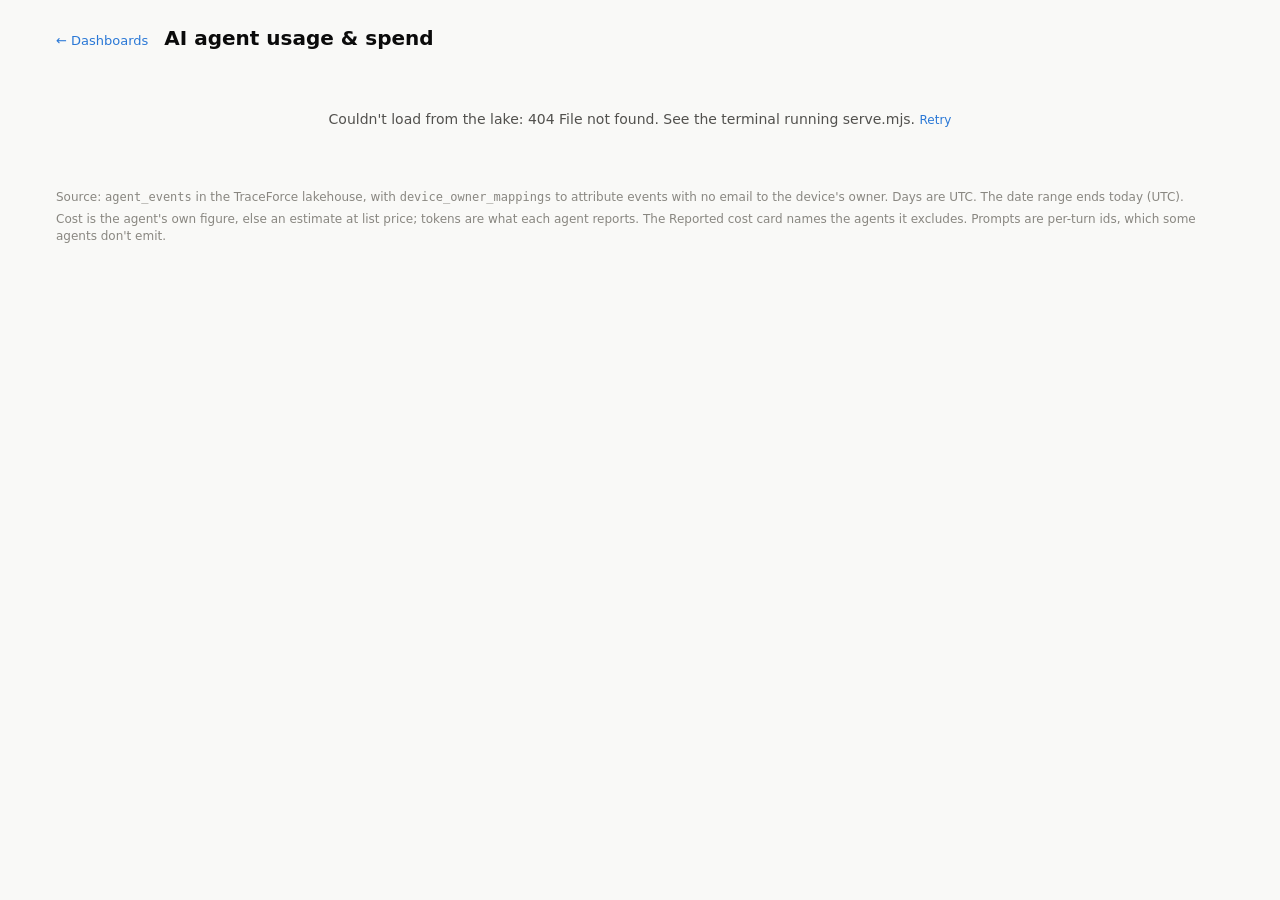
==== commit 39783190: "Review fixes: Databricks freshness expects llm_model_prices; distinct fixture times; cost wording Co" ====
--- a/examples/dashboards/usage-and-spend/index.html
+++ b/examples/dashboards/usage-and-spend/index.html
@@ -95,7 +95,7 @@
 
   <footer>
     <p>Source: <code>agent_events</code> in the TraceForce lakehouse, with <code>device_owner_mappings</code> to attribute events with no email to the device's owner. Days are UTC. The date range ends today (UTC).</p>
-    <p>Cost and tokens are what each agent reports; the Reported cost card names the agents it excludes. Prompts are per-turn ids, which some agents don't emit.</p>
+    <p>Cost is the agent's own figure, else an estimate at list price; tokens are what each agent reports. The Reported cost card names the agents it excludes. Prompts are per-turn ids, which some agents don't emit.</p>
   </footer>
 </main>
 <script src="../shared/dashboard.js"></script>
@@ -211,7 +211,7 @@
       byPerson.set(p, o);
     }
     const peopleRows = [...byPerson].sort((a, b) => (b[1].cost || 0) - (a[1].cost || 0) || b[1].sessions - a[1].sessions);
-    // Agents that report no cost (ChatGPT, Codex, Cursor, ...) would leave no one to click, so rank by sessions instead.
+    // Agents with no cost (ChatGPT, Cursor, ...) would leave no one to click, so rank by sessions instead.
     const byCost = peopleRows.some(p => p[1].cost > 0);
     $("people-title").textContent = byCost ? "Top users by cost" : "Top users by sessions";
     const ranked = byCost ? peopleRows.filter(p => p[1].cost > 0)
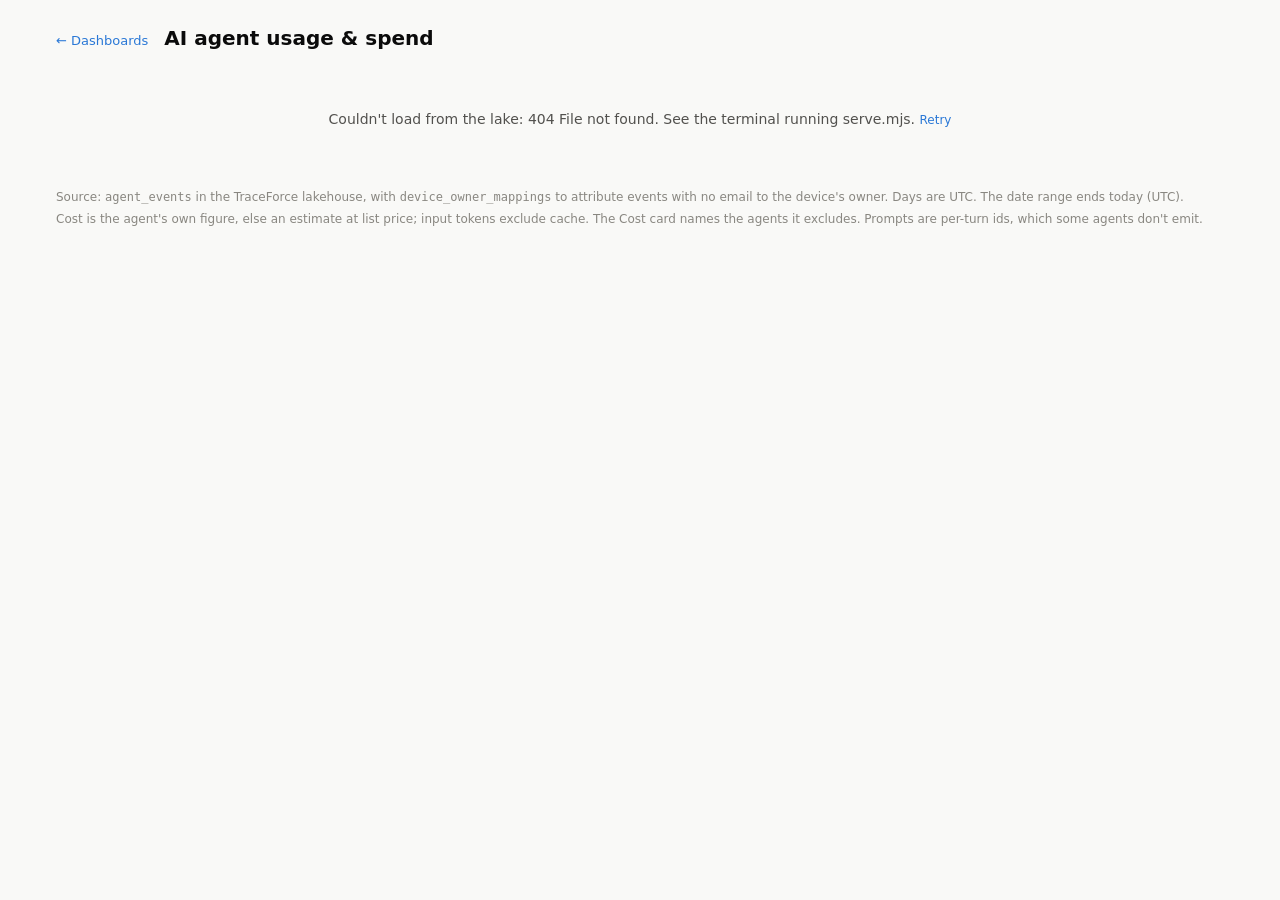
==== commit 8f4c9f4c: "Dashboard says Cost (not Reported cost); align ingest comments; llm_model_prices unique key Co-Autho" ====
--- a/examples/dashboards/usage-and-spend/index.html
+++ b/examples/dashboards/usage-and-spend/index.html
@@ -95,7 +95,7 @@
 
   <footer>
     <p>Source: <code>agent_events</code> in the TraceForce lakehouse, with <code>device_owner_mappings</code> to attribute events with no email to the device's owner. Days are UTC. The date range ends today (UTC).</p>
-    <p>Cost is the agent's own figure, else an estimate at list price; tokens are what each agent reports. The Reported cost card names the agents it excludes. Prompts are per-turn ids, which some agents don't emit.</p>
+    <p>Cost is the agent's own figure, else an estimate at list price; input tokens exclude cache. The Cost card names the agents it excludes. Prompts are per-turn ids, which some agents don't emit.</p>
   </footer>
 </main>
 <script src="../shared/dashboard.js"></script>
@@ -157,8 +157,8 @@
     const inTok = nsum(rows, "input_tokens"), outTok = nsum(rows, "output_tokens"), cache = nsum(rows, "cache_read_tokens");
     const noCost = shownAgents.filter(a => rows.some(r => r.agent === a) && !rows.some(r => r.agent === a && r.cost_usd != null));
     const kpis = [
-      { hero: true, label: "Reported cost", value: usd(cost),
-        note: noCost.length ? "Excludes " + noCost.map(agentName).join(", ") + " (no cost reported)" : `Last ${state.days} days` },
+      { hero: true, label: "Cost", value: usd(cost),
+        note: noCost.length ? "Excludes " + noCost.map(agentName).join(", ") + " (no cost)" : `Last ${state.days} days` },
       { label: "Active users", value: num(people), note: rows.some(r => !r.person) ? "Includes unattributed" : "" },
       { label: "Sessions", value: num(nsum(rows, "sessions") || 0) },
       { label: "Prompts", value: num(nsum(rows, "prompts") || 0) },
@@ -183,7 +183,7 @@
     });
     $("cost-sub").textContent = costAgents.length ? "USD per UTC day" : "";
     legend($("cost-legend"), costSeries.length > 1 ? costAgents : []);
-    stackedColumns($("cost-chart"), dayList, costSeries, v => "$" + compact(v), v => usd(v, true), "No reported cost in this selection");
+    stackedColumns($("cost-chart"), dayList, costSeries, v => "$" + compact(v), v => usd(v, true), "No cost in this selection");
     table($("cost-table"), ["Day"].concat(costSeries.map(s => s.label), ["Total"]),
       dayList.slice().reverse().map(d => {
         const i = idx.get(d);
@@ -243,7 +243,7 @@
       label: m, value: o.cost, display: usd(o.cost),
       tip: [{ value: usd(o.cost, true), label: "cost" }, { value: numExact(o.requests), label: "requests" },
             { value: num(o.tokens), label: "tokens in + out" }],
-    })), "No reported cost in this selection");
+    })), "No cost in this selection");
     const modelsHost = $("models-chart");
     if (state.person) modelsHost.prepend(el("div", { class: "sub" }, "All users: model rows aren't broken down per user"));
     table($("models-table"), ["Model", "Cost", "Requests", "Tokens in + out", "Agents"],
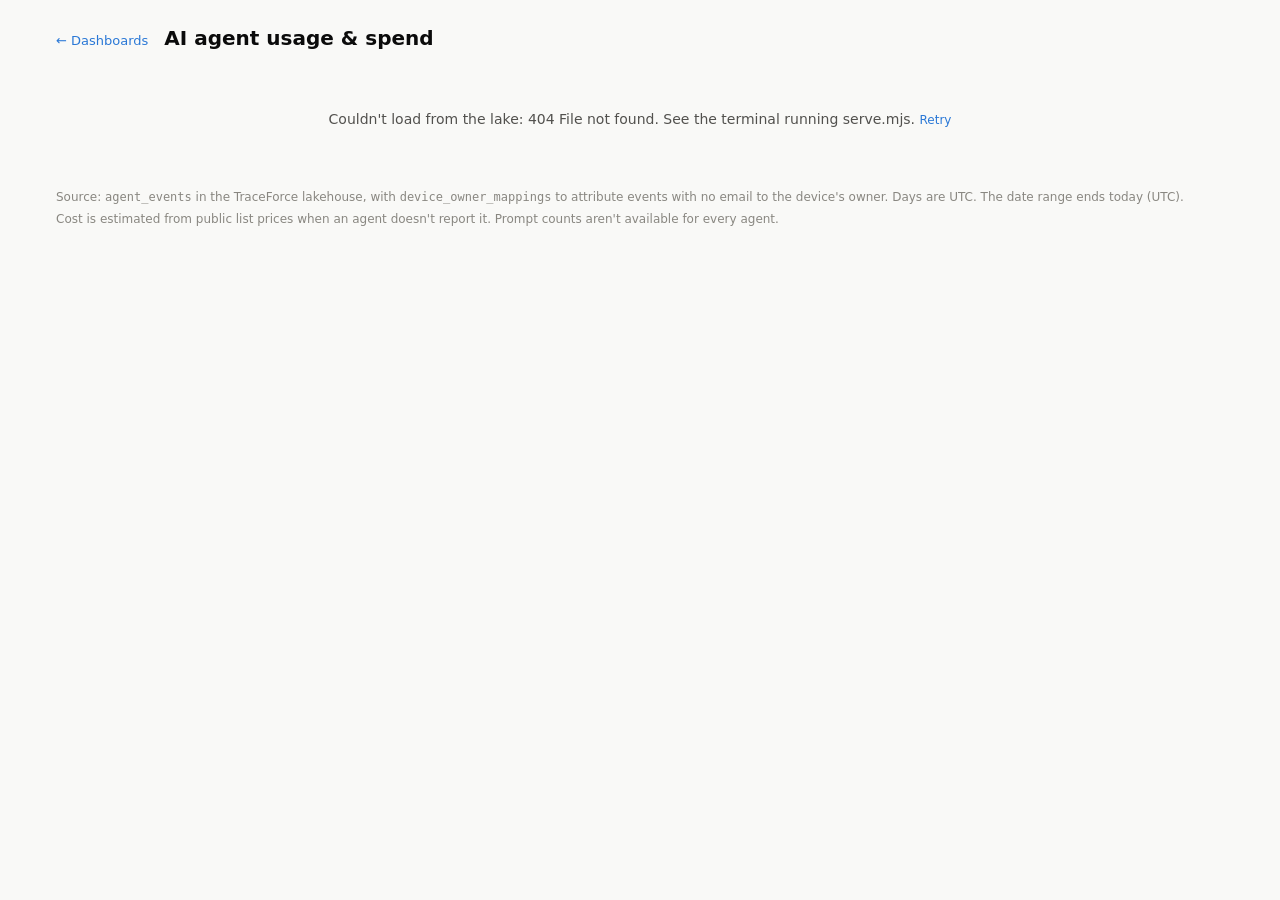
==== commit 8eecb478: "Usage dashboard footer: plain wording for customers Co-Authored-By: Claude Opus 5.5 <noreply@anthrop" ====
--- a/examples/dashboards/usage-and-spend/index.html
+++ b/examples/dashboards/usage-and-spend/index.html
@@ -95,7 +95,7 @@
 
   <footer>
     <p>Source: <code>agent_events</code> in the TraceForce lakehouse, with <code>device_owner_mappings</code> to attribute events with no email to the device's owner. Days are UTC. The date range ends today (UTC).</p>
-    <p>Cost is the agent's own figure, else an estimate at list price; input tokens exclude cache. The Cost card names the agents it excludes. Prompts are per-turn ids, which some agents don't emit.</p>
+    <p>Cost is estimated from public list prices when an agent doesn't report it. Prompt counts aren't available for every agent.</p>
   </footer>
 </main>
 <script src="../shared/dashboard.js"></script>
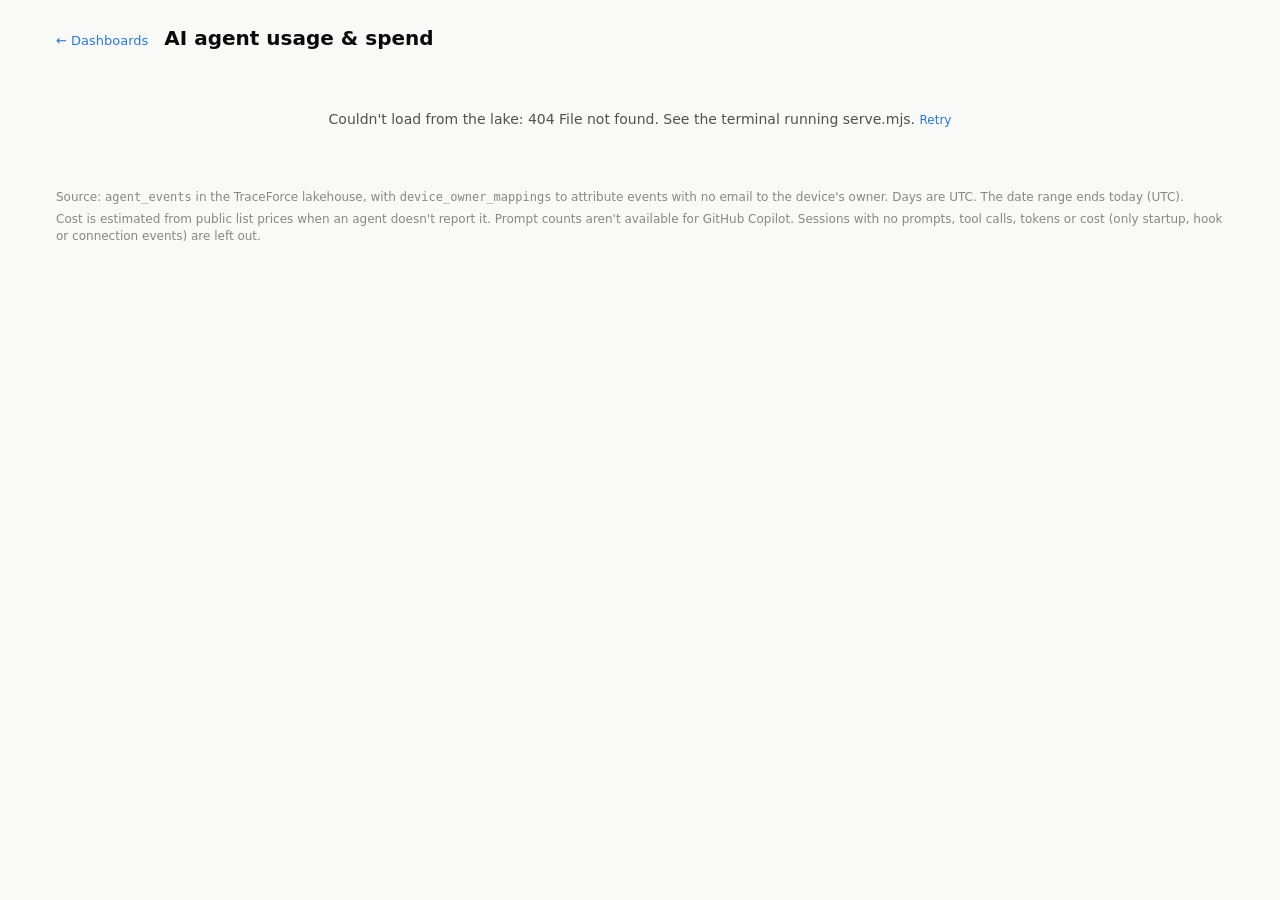
==== commit a0981b65: "Hide noise sessions and count Codex prompts in usage metrics Sessions with only startup, hook or con" ====
--- a/examples/dashboards/usage-and-spend/index.html
+++ b/examples/dashboards/usage-and-spend/index.html
@@ -88,14 +88,14 @@
     </div>
 
     <div class="card span-12">
-      <div class="card-head"><h2>By agent</h2><span class="sub">— means the agent doesn't report this measure</span></div>
+      <div class="card-head"><h2>By agent</h2><span class="sub">— means the agent doesn't report this measure. GitHub Copilot's prompts are only in its chat spans, so they aren't counted; open a session to see them.</span></div>
       <div class="tbl-wrap" id="agent-table"></div>
     </div>
   </section>
 
   <footer>
     <p>Source: <code>agent_events</code> in the TraceForce lakehouse, with <code>device_owner_mappings</code> to attribute events with no email to the device's owner. Days are UTC. The date range ends today (UTC).</p>
-    <p>Cost is estimated from public list prices when an agent doesn't report it. Prompt counts aren't available for every agent.</p>
+    <p>Cost is estimated from public list prices when an agent doesn't report it. Prompt counts aren't available for GitHub Copilot. Sessions with no prompts, tool calls, tokens or cost (only startup, hook or connection events) are left out.</p>
   </footer>
 </main>
 <script src="../shared/dashboard.js"></script>
@@ -554,7 +554,7 @@
       for (const g of agents) {
         for (let u = 0; u < g.users; u++) {
           if (rnd() > busy * 0.8) continue;
-          const sessions = 1 + Math.floor(rnd() * 5), prompts = g.a === "github_copilot" || g.a === "chatgpt_codex" ? 0 : sessions * (2 + Math.floor(rnd() * 8));
+          const sessions = 1 + Math.floor(rnd() * 5), prompts = g.a === "github_copilot" ? 0 : sessions * (2 + Math.floor(rnd() * 8));
           const inT = g.tok ? Math.round(sessions * (20000 + rnd() * 90000)) : null;
           const cost = g.cost ? +(sessions * g.cost * (0.4 + rnd() * 1.2)).toFixed(4) : null;
           activity.push({ day, agent: g.a, person: u === g.users - 1 && g.a === "github_copilot" ? null : people[(u * 3 + agents.indexOf(g)) % people.length],
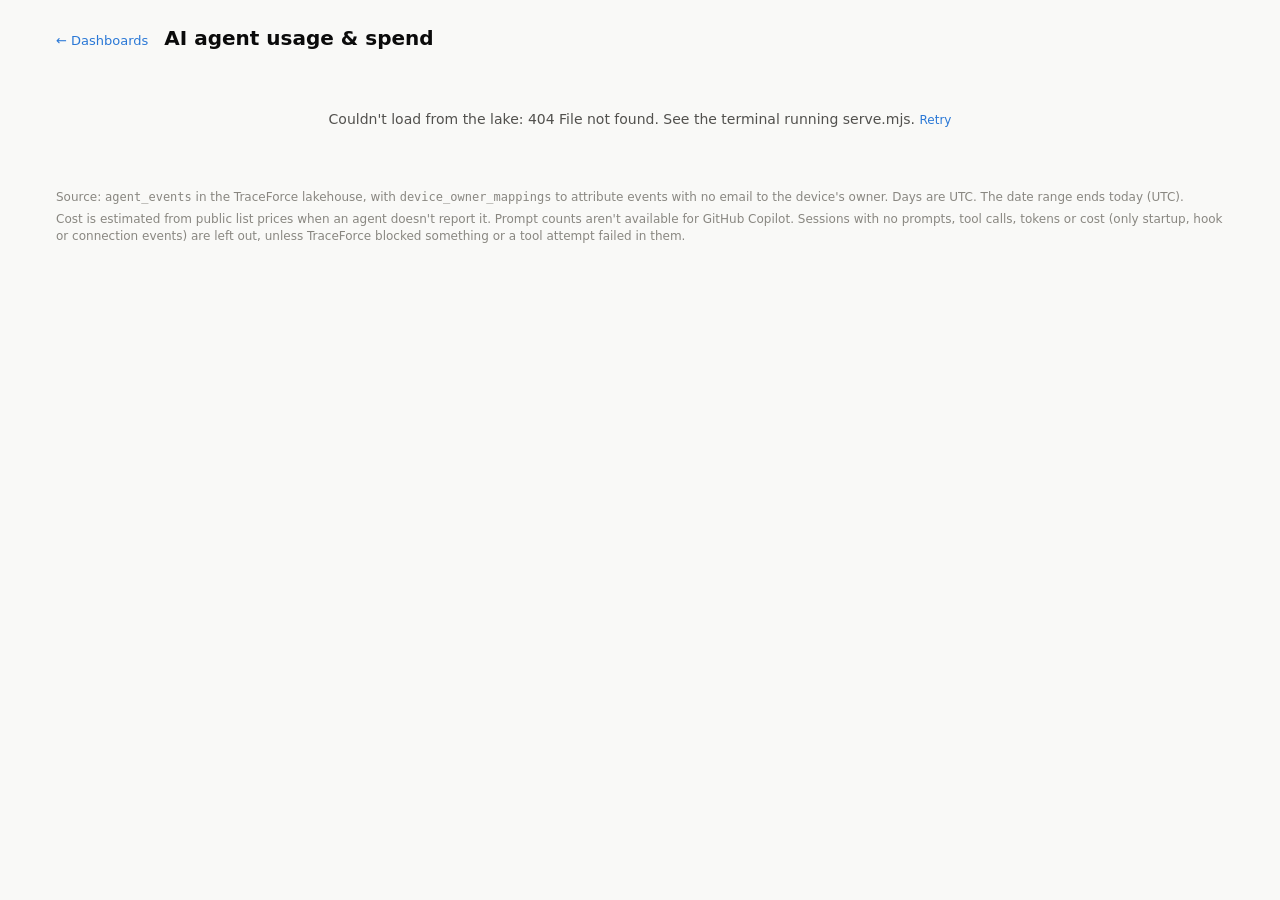
==== commit 6453fb53: "Keep sessions where TraceForce blocked something or a tool failed The noise rule hid sessions whose " ====
--- a/examples/dashboards/usage-and-spend/index.html
+++ b/examples/dashboards/usage-and-spend/index.html
@@ -95,7 +95,7 @@
 
   <footer>
     <p>Source: <code>agent_events</code> in the TraceForce lakehouse, with <code>device_owner_mappings</code> to attribute events with no email to the device's owner. Days are UTC. The date range ends today (UTC).</p>
-    <p>Cost is estimated from public list prices when an agent doesn't report it. Prompt counts aren't available for GitHub Copilot. Sessions with no prompts, tool calls, tokens or cost (only startup, hook or connection events) are left out.</p>
+    <p>Cost is estimated from public list prices when an agent doesn't report it. Prompt counts aren't available for GitHub Copilot. Sessions with no prompts, tool calls, tokens or cost (only startup, hook or connection events) are left out, unless TraceForce blocked something or a tool attempt failed in them.</p>
   </footer>
 </main>
 <script src="../shared/dashboard.js"></script>
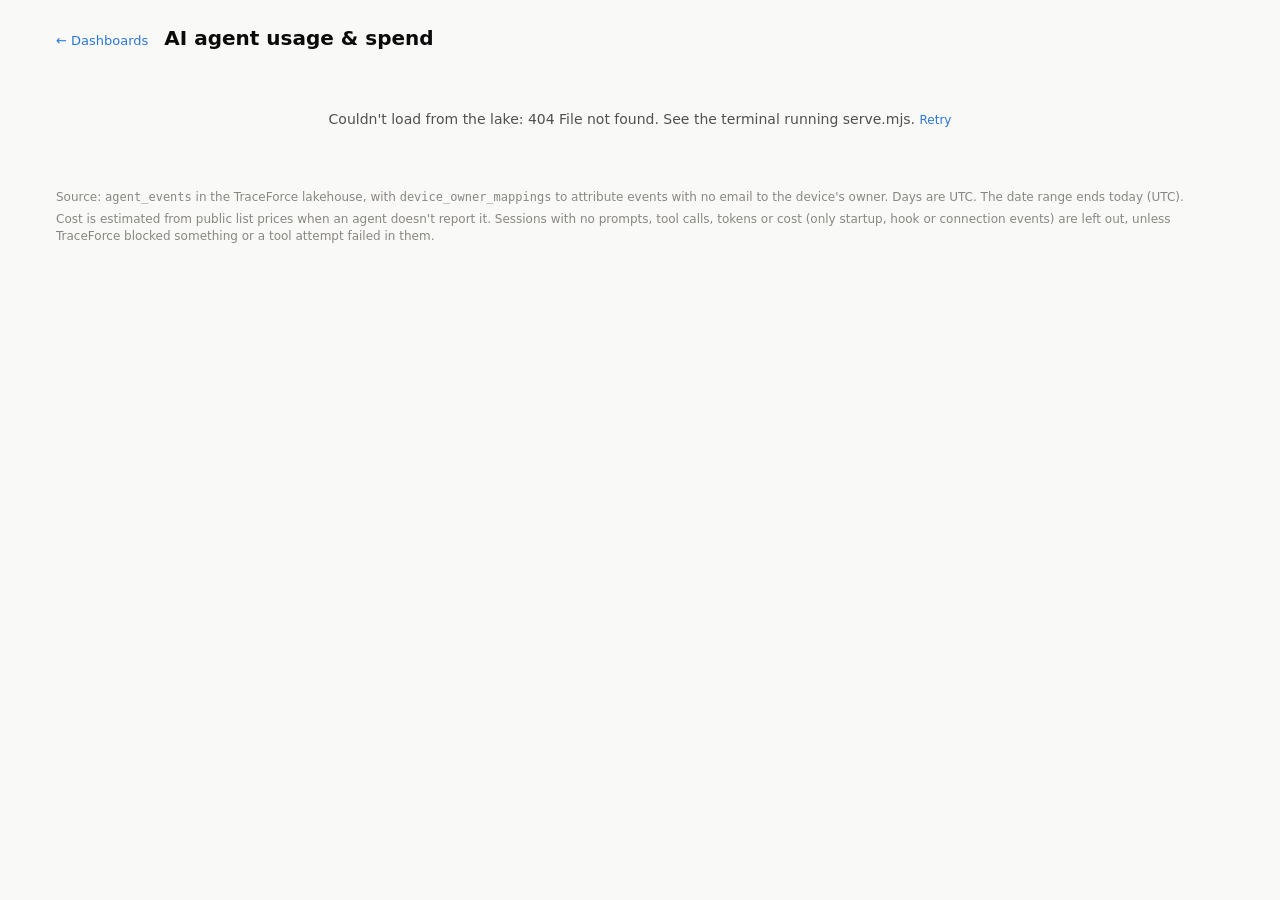
==== commit 9b983ba9: "Dashboards: round-2 review fixes Add a fixture case where two Cursor sessions share tool_call_id ''," ====
--- a/examples/dashboards/usage-and-spend/index.html
+++ b/examples/dashboards/usage-and-spend/index.html
@@ -95,7 +95,7 @@
 
   <footer>
     <p>Source: <code>agent_events</code> in the TraceForce lakehouse, with <code>device_owner_mappings</code> to attribute events with no email to the device's owner. Days are UTC. The date range ends today (UTC).</p>
-    <p>Cost is estimated from public list prices when an agent doesn't report it. Prompt counts aren't available for GitHub Copilot. Sessions with no prompts, tool calls, tokens or cost (only startup, hook or connection events) are left out, unless TraceForce blocked something or a tool attempt failed in them.</p>
+    <p>Cost is estimated from public list prices when an agent doesn't report it. Sessions with no prompts, tool calls, tokens or cost (only startup, hook or connection events) are left out, unless TraceForce blocked something or a tool attempt failed in them.</p>
   </footer>
 </main>
 <script src="../shared/dashboard.js"></script>
